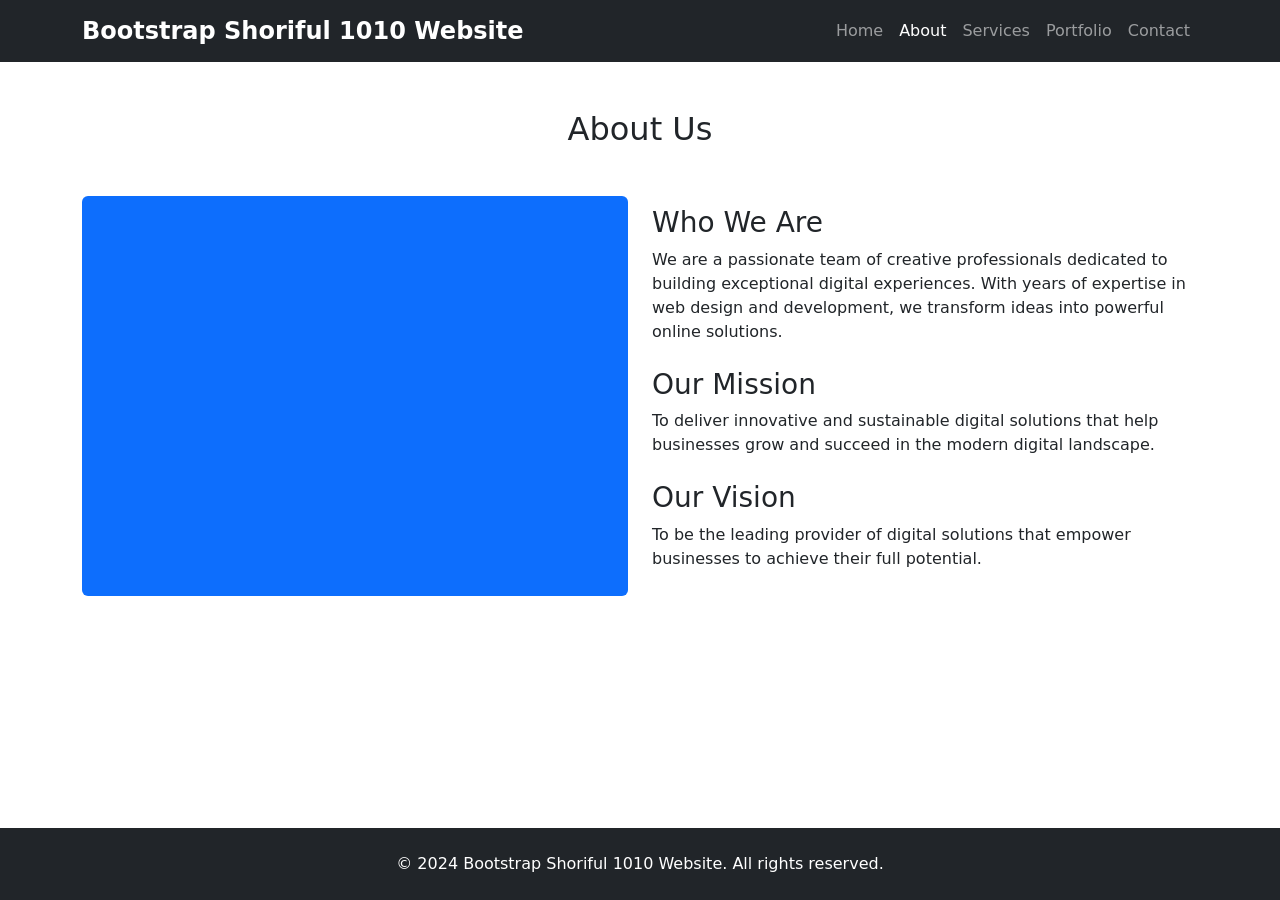
==== about.html @ 689fac9d "initial commit for hw-2-bootstrap homework se408" ====
<!DOCTYPE html>
<html lang="en">
<head>
    <meta charset="UTF-8">
    <meta name="viewport" content="width=device-width, initial-scale=1.0">
    <title>About - Bootstrap Shoriful 1010 Website</title>
    <link href="https://cdn.jsdelivr.net/npm/bootstrap@5.3.0/dist/css/bootstrap.min.css" rel="stylesheet">
    <link rel="stylesheet" href="style.css">
</head>
<body>
    <nav class="navbar navbar-expand-lg navbar-dark bg-dark sticky-top">
        <div class="container">
            <a class="navbar-brand fw-bold" href="index.html">Bootstrap Shoriful 1010 Website</a>
            <button class="navbar-toggler" type="button" data-bs-toggle="collapse" data-bs-target="#navbarNav">
                <span class="navbar-toggler-icon"></span>
            </button>
            <div class="collapse navbar-collapse" id="navbarNav">
                <ul class="navbar-nav ms-auto">
                    <li class="nav-item"><a class="nav-link" href="index.html">Home</a></li>
                    <li class="nav-item"><a class="nav-link active" href="about.html">About</a></li>
                    <li class="nav-item"><a class="nav-link" href="services.html">Services</a></li>
                    <li class="nav-item"><a class="nav-link" href="portfolio.html">Portfolio</a></li>
                    <li class="nav-item"><a class="nav-link" href="contact.html">Contact</a></li>
                </ul>
            </div>
        </div>
    </nav>

    <section class="container py-5">
        <h2 class="text-center mb-5">About Us</h2>
        <div class="row align-items-center">
            <div class="col-md-6 mb-4 mb-md-0">
                <div class="bg-primary rounded" style="height: 400px;"></div>
            </div>
            <div class="col-md-6">
                <h3>Who We Are</h3>
                <p>We are a passionate team of creative professionals dedicated to building exceptional digital experiences. With years of expertise in web design and development, we transform ideas into powerful online solutions.</p>
                <h3 class="mt-4">Our Mission</h3>
                <p>To deliver innovative and sustainable digital solutions that help businesses grow and succeed in the modern digital landscape.</p>
                <h3 class="mt-4">Our Vision</h3>
                <p>To be the leading provider of digital solutions that empower businesses to achieve their full potential.</p>
            </div>
        </div>
    </section>

    <footer class="bg-dark text-white text-center py-4 mt-auto">
        <p class="mb-0">&copy; 2024 Bootstrap Shoriful 1010 Website. All rights reserved.</p>
    </footer>

    <script src="https://cdn.jsdelivr.net/npm/bootstrap@5.3.0/dist/js/bootstrap.bundle.min.js"></script>
</body>
</html>
---- style.css ----
body {
    min-height: 100vh;
    display: flex;
    flex-direction: column;
}

.hero-section {
    background: linear-gradient(135deg, #2c3e50, #3498db);
}

.card {
    transition: transform 0.3s ease;
    border: none;
}

.card:hover {
    transform: translateY(-5px);
}

.navbar-brand {
    font-size: 1.5rem;
}

.btn {
    transition: transform 0.3s ease;
}

.btn:hover {
    transform: translateY(-2px);
}
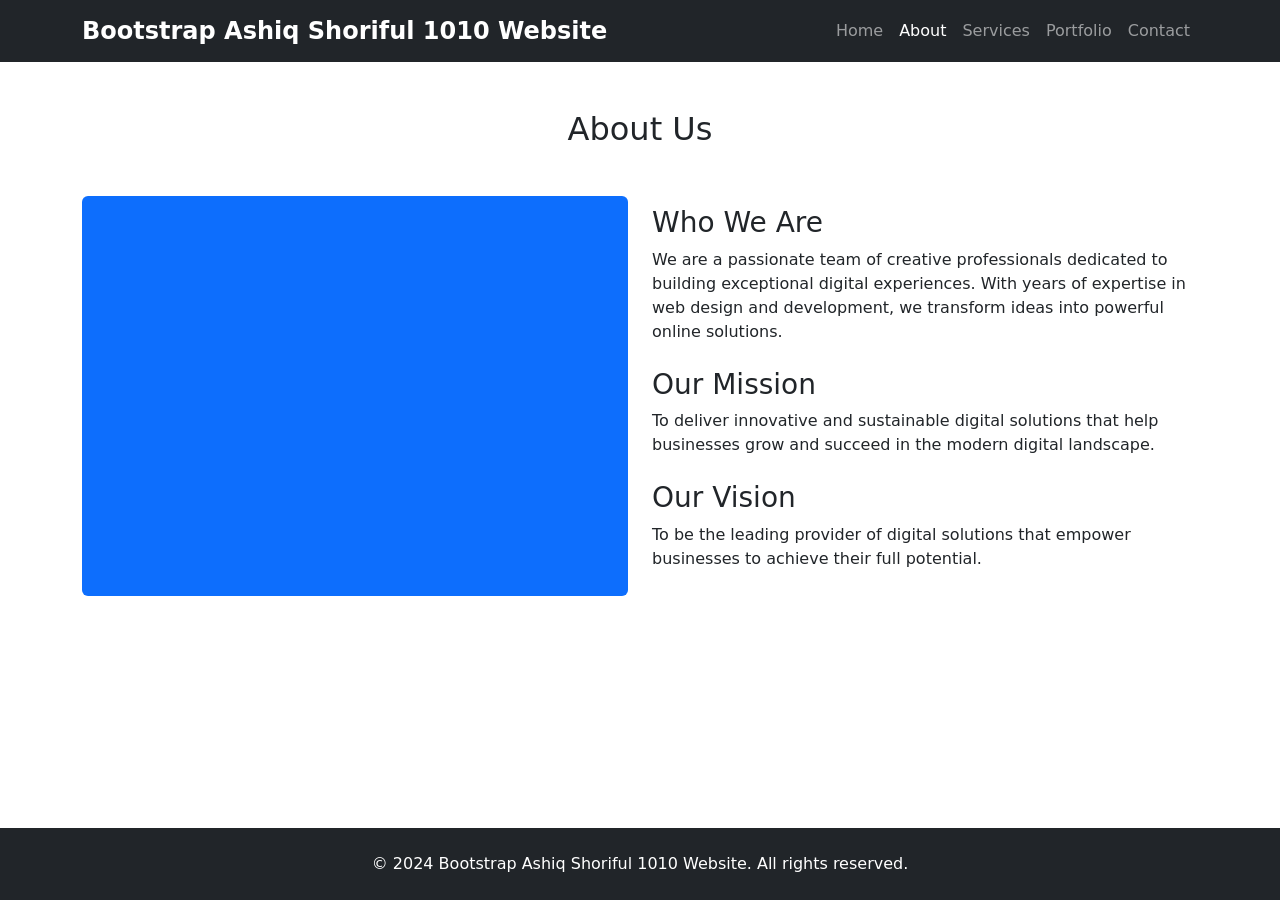
==== commit bf228066: "chore: update project name to include Ashiq Renamed the website title across all pages from "Bootstr" ====
--- a/about.html
+++ b/about.html
@@ -3,14 +3,14 @@
 <head>
     <meta charset="UTF-8">
     <meta name="viewport" content="width=device-width, initial-scale=1.0">
-    <title>About - Bootstrap Shoriful 1010 Website</title>
+    <title>About - Bootstrap Ashiq Shoriful 1010 Website</title>
     <link href="https://cdn.jsdelivr.net/npm/bootstrap@5.3.0/dist/css/bootstrap.min.css" rel="stylesheet">
     <link rel="stylesheet" href="style.css">
 </head>
 <body>
     <nav class="navbar navbar-expand-lg navbar-dark bg-dark sticky-top">
         <div class="container">
-            <a class="navbar-brand fw-bold" href="index.html">Bootstrap Shoriful 1010 Website</a>
+            <a class="navbar-brand fw-bold" href="index.html">Bootstrap Ashiq Shoriful 1010 Website</a>
             <button class="navbar-toggler" type="button" data-bs-toggle="collapse" data-bs-target="#navbarNav">
                 <span class="navbar-toggler-icon"></span>
             </button>
@@ -44,7 +44,7 @@
     </section>
 
     <footer class="bg-dark text-white text-center py-4 mt-auto">
-        <p class="mb-0">&copy; 2024 Bootstrap Shoriful 1010 Website. All rights reserved.</p>
+        <p class="mb-0">&copy; 2024 Bootstrap Ashiq Shoriful 1010 Website. All rights reserved.</p>
     </footer>
 
     <script src="https://cdn.jsdelivr.net/npm/bootstrap@5.3.0/dist/js/bootstrap.bundle.min.js"></script>
